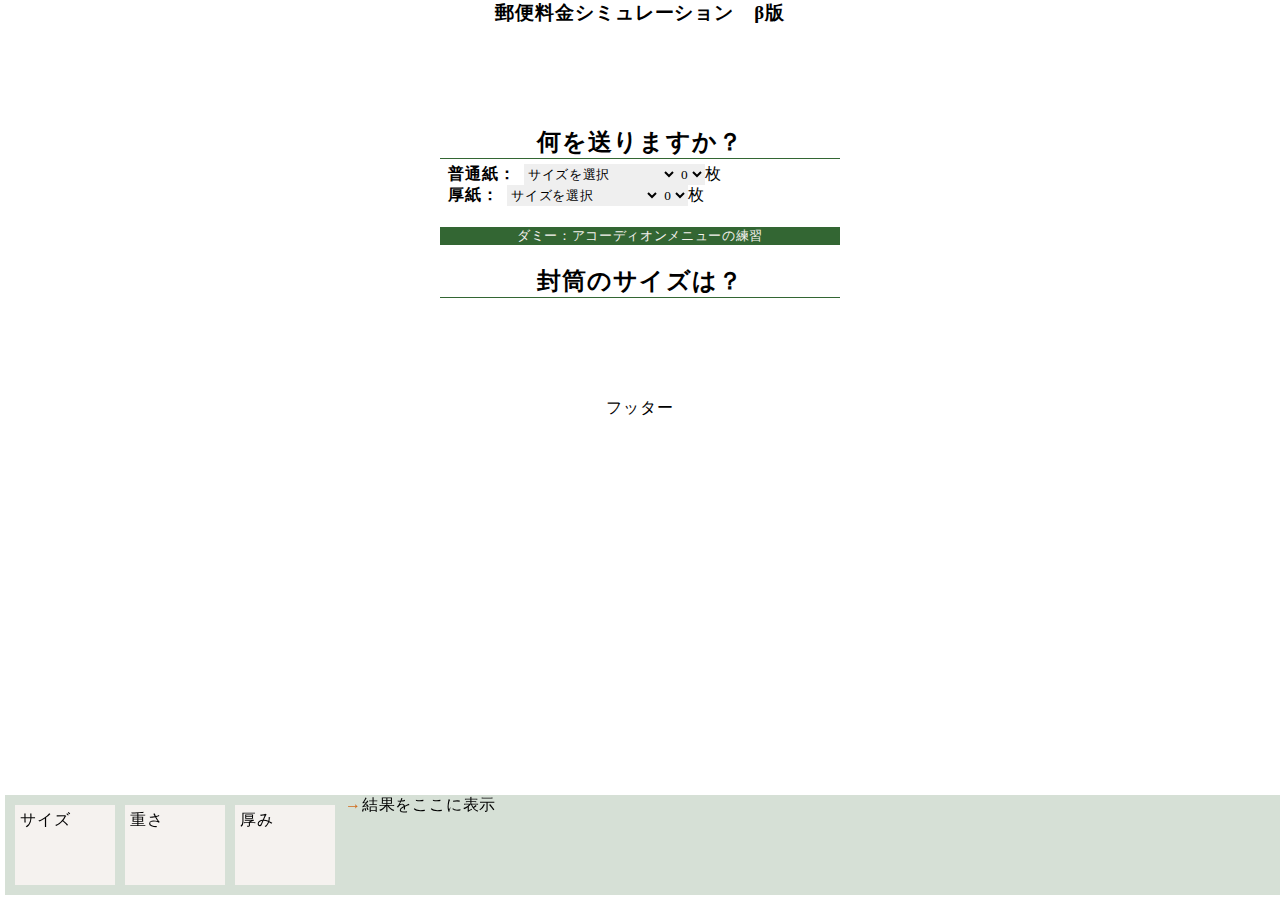
==== index.html @ 69def32e "20230824-3" ====
<!DOCTYPE html>
<html lang="ja">
    <head>
        <meta charset="utf-8">
        <meta name="viewport" content="width=device-width, initial-scale=1.0">
        <title>郵便料金シミュレーション ver0.9</title>
        <link rel="stylesheet" href="style.css">
    </head>
    <body>
        <div class="header">
            <h3>郵便料金シミュレーション　β版</h3>
        </div>
        <div class="container">
            <div class="menu-box" id="menu">
                <div class="input-area" id="inclusion">
                    <h2>何を送りますか？</h2>
                    <div class="inclusion-1">
                        <h4>普通紙：　</h4>
                        <select id="normalSize">
                            <option value="none">サイズを選択</option>
                            <option value="A4">A4 | 297mm x 210mm</option>
                            <option value="B4">B4 | 364mm x 257mm</option>
                        </select>
                        <select id="normalPages">
                            <option value="0">0</option>
                            <option value="1">1</option>
                            <option value="2">2</option>
                            <option value="3">3</option>
                        </select>
                        <p>枚</p>
                    </div>
                    <div class="inclusion-2">
                        <h4>厚紙：　</h4>
                        <select id="heavySize">
                            <option value="none">サイズを選択</option>
                            <option value="A4">A4 | 297mm x 210mm</option>
                            <option value="B4">B4 | 364mm x 257mm</option>
                        </select>
                        <select id="heavyPages">
                            <option value="0">0</option>
                            <option value="1">1</option>
                            <option value="2">2</option>
                            <option value="3">3</option>
                        </select>
                        <p>枚</p>
                    </div>
                </div>
                <button class="accordion-btn">ダミー：アコーディオンメニューの練習</button>
                <div class="accordion-panel">
                    <p>サイズ直接入力機能は作成中です・・・</p>
                    <input type="text" value="エラー処理めんどうだなあ"/>
                </div>
                <div class="input-area" id="envelope">
                    <h2>封筒のサイズは？</h2>
                    <div id="envelope-select">
                        <!-- <button class="envelope-btn" id="K1">角形１号</button>
                        <button class="envelope-btn" id="T2">長形２号</button>
                        <button class="envelope-btn" id="T4">長形４号</button> -->
                    </div>
                </div>
            </div>
            <div class="footer">
                <p>フッター</p>
            </div>
        </div>
        <div class="simulation-area">
            <div class="simu-left">
                <div class="simu-size">
                    <p>サイズ</p>
                    <div id="display-size-area"></div>
                </div>
                <div class="simu-weight">
                    <p>重さ</p>
                    <div id="display-weight-area"></div>
                </div>
                <div class="simu-thickness">
                    <p>厚み</p>
                    <div id="display-thickness-area"></div>
                </div>
            </div>
            <div class="arrow"><p>→</p></div>
            <div class="simu-right">
                <div class="result">
                    <p>結果をここに表示</p>
                    <div id="display-mailtype"></div>
                    <div id="display-postage"></div>
                </div>
            </div>
        </div>
        <script src="javascript.js"></script>
        <script>
            // サイズの一覧
            const sizeMap = {
                'none': [' -- ', ' -- '],
                'A4': ['297', '210'],
                'B4': ['364', '257']
            };    

            // 内容物のデータセット
            class Inclusion {
                constructor(long,short,number,isVariable,weight,thickness){
                    this.long = long;
                    this.short = short;
                    this.number = number;
                    this.isVariable = isVariable;
                    this.weight = weight;
                    this.thickness = thickness;
                }
            }

            const Normal = new Inclusion(0,0,0,true,55,0.12); // コピー用紙 55kg
            const Heavy = new Inclusion(0,0,0,true,120,0.15); // 厚紙 120kg
            const ClearFiles = new Inclusion('test'); 
            const Clips = new Inclusion('test');

            // 封筒ボタンのデータセット
            const envelopeData = {
                'K1': {value:"角型１号", long:382, short:270},
                'K2': {value:"角型２号", long:332, short:240},
                'T2': {value:"長型２号", long:277, short:119},
                'T4': {value:"長型４号", long:205, short:90}
            }   
            
            // 内容物変更時の処理
            let thicknes_1, weight_1, thickness_2, weight_2;

            const inclusionContainer = document.getElementById('inclusion'); // inclusionを取得

            inclusionContainer.addEventListener('change', function(event) {
                getInclusion();
                updateInclusion();
                calculate();
                buttonSelect();
            });    
            
            function getInclusion(){
                if (normalPages.value != 0){
                    const normalPaperSize = sizeMap[normalSize.value];
                    Normal.long = normalPaperSize[0];
                    Normal.short = normalPaperSize[1];
                }else{
                    Normal.long = 0;
                    Normal.short = 0;
                }
                
                if (heavyPages.value != 0){
                    const heavyPaperSize = sizeMap[heavySize.value];
                    Heavy.long = heavyPaperSize[0];
                    Heavy.short = heavyPaperSize[1];
                }else{
                    Heavy.long = 0;
                    Heavy.short = 0;
                }
            }    

            function updateInclusion(){
                thickness_1 = Normal.thickness * normalPages.value;
                weight_1 = (Normal.weight * normalPages.value / (788 * 1091) * Normal.long * Normal.short).toFixed(2); //四六判から選択サイズに変換する（未完

                thickness_2 = Heavy.thickness * heavyPages.value;
                weight_2 = (Heavy.weight * heavyPages.value / (788 * 1091) * Heavy.long * Heavy.short).toFixed(2); //四六判から選択サイズに変換する（未完
            }    
            
            let inclLongSide, inclShortSide, inclTotalWeight, inclTotalThicknes;

            function calculate() {
                if (Normal.long > Heavy.long){
                    inclLongSide = Normal.long;
                }else{
                    inclLongSide = Heavy.long;
                }

                if (Normal.short > Heavy.short){
                    inclShortSide = Normal.short;
                }else{
                    inclShortSide = Heavy.short;
                }

                inclTotalWeight = Number(weight_1) + Number(weight_2);
                displayWeight.textContent = `${inclTotalWeight} g`;
                
                inclTotalThicknes = Number(thickness_1) + Number(thickness_2);
                displayThickness.textContent = `${inclTotalThicknes} mm`;
            }    

            // ボタン作成
            const envelopeArea = document.getElementById('envelope-select');
            
            function buttonSelect() { 
                envelopeArea.innerHTML = ''; // 既存のボタンを削除

                Object.keys(envelopeData).forEach(buttonId => {
                    const data = envelopeData[buttonId];
                    if(data.long > inclLongSide && data.short > inclShortSide){
                        const button = document.createElement("button");
                        button.id = buttonId;
                        button.textContent = `${envelopeData[buttonId].value}`;
                        button.classList.add('envelope-btn');
                        envelopeArea.appendChild(button);
                    }
                })

                const envelopeButtons = document.querySelectorAll('.envelope-btn'); // envelope-btnを取得
                console.log(envelopeButtons);

                envelopeButtons.forEach(btns => btns.addEventListener('click', forResult));
                
                // function envelopeCalculate(){
                //     const selectedEnvelopeSize = envelopeData[event.target.id];
                //     console.log(selectedEnvelopeSize);
                //     evlpLongSide = selectedEnvelopeSize[0];
                //     evlpShortSide = selectedEnvelopeSize[1];
                //     displaySize.textContent = `${evlpLongSide}mm × ${evlpShortSide}mm`;
                // }

                // evlpArray.forEach(button => {
                    //     console.log(button);
                //     const buttonData = evlpArray.find(data => data.id === button.id);
                    
                //     if (buttonData.long < inclLongSide) {
                //     //   button.disabled = true; // ボタンを無効化
                //     button.style.display = "none"; // ボタンを非表示
                //     } else {
                //     //   button.disabled = false;
                //     button.style.display = "block";
                //     }
                // });
            }

            // const evlpArray = envelopeData.map(button => document.getElementById(button.id));
            
            // function buttonSelect() { 
            //     evlpArray.forEach(button => {
            //         console.log(button);
            //         const buttonData = evlpArray.find(data => data.id === button.id);
                    
            //         if (buttonData.long < inclLongSide) {
            //         //   button.disabled = true; // ボタンを無効化
            //         button.style.display = "none"; // ボタンを非表示
            //         } else {
            //         //   button.disabled = false;
            //         button.style.display = "block";
            //         }
            //     });
            // }



            // 封筒ボタン選択時の処理

            let evlpLongSide, evlpShortSide, totalWeight, totalThickness;
            // const envelopeButtons = document.querySelectorAll('.envelope-btn'); // envelope-btnを取得

            // envelopeButtons.forEach(btns => btns.addEventListener('click', envelopeCalculate));

            function forResult(){
                envelopeCalculate();
                postageCalculate();
            }


            function envelopeCalculate(){
                const selectedEnvelopeSize = envelopeData[event.target.id];
                console.log(selectedEnvelopeSize);
                evlpLongSide = selectedEnvelopeSize.long;
                evlpShortSide = selectedEnvelopeSize.short;
                displaySize.textContent = `${evlpLongSide}mm × ${evlpShortSide}mm`;
            }

            // 出力エリア
            const displaySize = document.getElementById("display-size-area");
            const displayWeight = document.getElementById("display-weight-area");
            const displayThickness = document.getElementById("display-thickness-area");
            const displayMailType = document.getElementById("display-mailtype");
            const displayPostage = document.getElementById("display-postage");

            // 郵便種別判定処理
            function postageCalculate() {
                if (evlpLongSide <= 340 && evlpShortSide <= 250){
                    if (evlpLongSide <= 235 && evlpShortSide <= 12){
                        displayMailType.textContent = `定形郵便物です`;
                    }else{
                        displayMailType.textContent = `定形外・規格内郵便物です`;
                    }
                }else{
                    displayMailType.textContent = `定形外・規格外郵便物です`;
                }
            }

            // 初期化処理
            function initialize() { 
            }
            
            // 画面読み込み時に初期化処理を行う
            document.addEventListener('DOMContentLoaded', initialize);
                

        </script>
    </body>
</html>
---- style.css ----
/* リセット */
* {
    box-sizing: border-box;
    margin: 0;
    padding: 0;
    border: 0;
    text-decoration: none;
    vertical-align: center;
    font-family: "Meiryo UI", "MSゴシック", "sans-serif";
    letter-spacing: 0.05em;
}

:root{
    --main-color: #336633;
    --main-color-rgb: 51,102,51;
    --main-font-dark: #224422;
    --main-font-light: #f5f2ef;
    --emphasis: #d16b1c;
}

.header {
    text-align: center;
}

.container {
    width: 90%;
    margin: 0 auto;
    text-align: center;
}

.menu-box {
    width: 400px;
    margin: 100px auto;
}

.input-area {
    margin: 20px 0px;
}

.input-area h2 {
    margin-bottom: 5px;
    border-bottom: 1px solid var(--main-color);
}

.inclusion-1 {
    display: flex;
}

.inclusion-2 {
    display: flex;
}

.accordion-btn {
    width: 100%;
    background-color: var(--main-color);
    color: var(--main-font-light);
}

.accordion-panel {
    display: none;
    color: var(--main-font-dark);
  }

.envelope-btn {
    height: 36px;
    width: 70px;
    margin: 5px;
    background-color: var(--main-font-light);
    color: var(--main-font-dark);
}

.button-area {
    display: flex;
}

.simu-left {
    display: flex;
    margin: 5px;
}

.simu-size, .simu-weight, .simu-thickness {
    width: 100px;
    margin: 5px;
    padding: 5px;
    background-color: var(--main-font-light);
}

.simulation-area {
    display: flex;
    width: 100%;
    height: 100px;
    margin: 5px;
    background-color: rgba(var(--main-color-rgb),0.2);
    /* opacity: 0.2; */
    position: fixed;
    bottom: 0;
    z-index: 10;
}


.arrow {
    color: var(--emphasis);
    font-weight: bold;
}
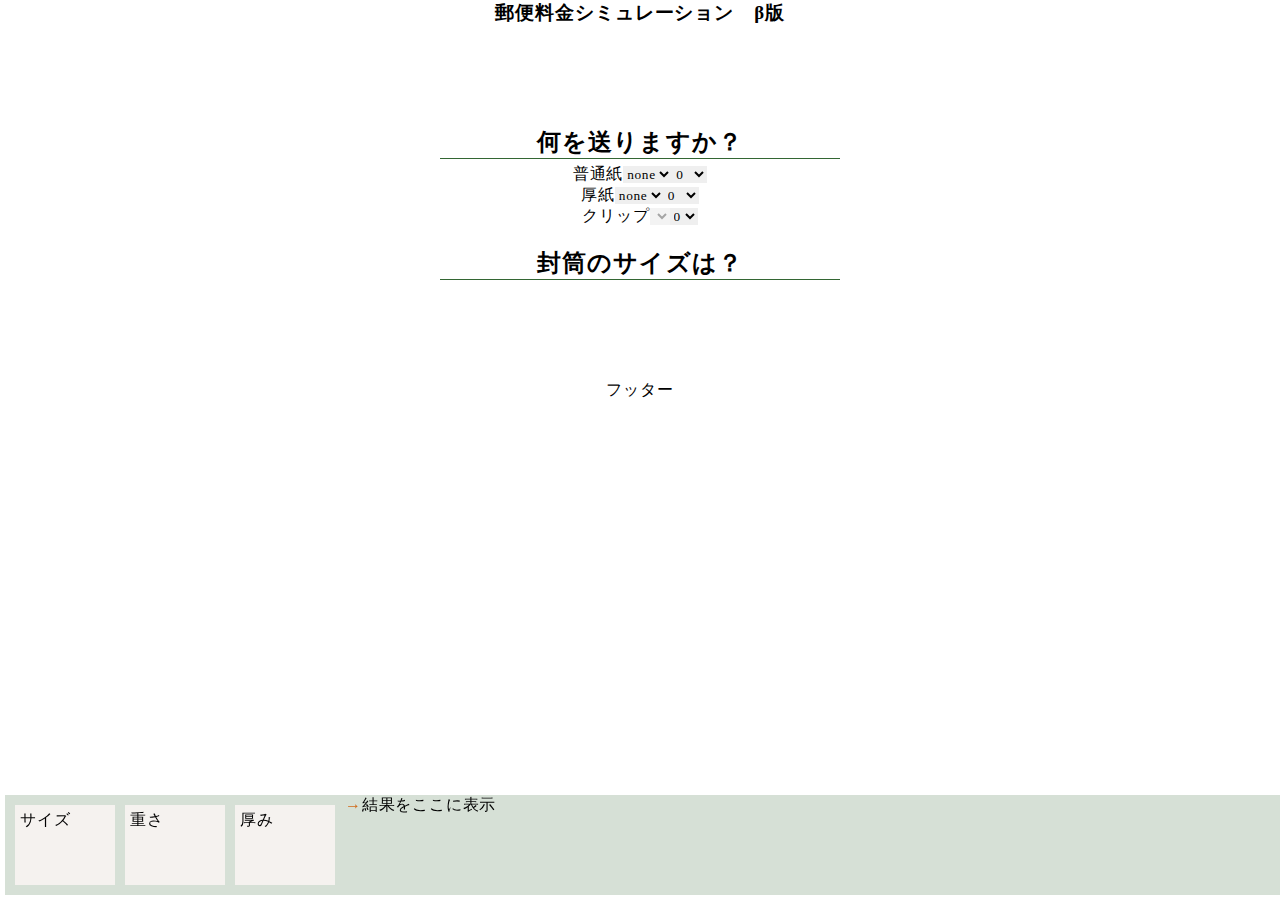
==== commit 8d42bc20: "20230827" ====
--- a/index.html
+++ b/index.html
@@ -12,51 +12,18 @@
         </div>
         <div class="container">
             <div class="menu-box" id="menu">
-                <div class="input-area" id="inclusion">
+                <div class="input-area">
                     <h2>何を送りますか？</h2>
-                    <div class="inclusion-1">
-                        <h4>普通紙：　</h4>
-                        <select id="normalSize">
-                            <option value="none">サイズを選択</option>
-                            <option value="A4">A4 | 297mm x 210mm</option>
-                            <option value="B4">B4 | 364mm x 257mm</option>
-                        </select>
-                        <select id="normalPages">
-                            <option value="0">0</option>
-                            <option value="1">1</option>
-                            <option value="2">2</option>
-                            <option value="3">3</option>
-                        </select>
-                        <p>枚</p>
-                    </div>
-                    <div class="inclusion-2">
-                        <h4>厚紙：　</h4>
-                        <select id="heavySize">
-                            <option value="none">サイズを選択</option>
-                            <option value="A4">A4 | 297mm x 210mm</option>
-                            <option value="B4">B4 | 364mm x 257mm</option>
-                        </select>
-                        <select id="heavyPages">
-                            <option value="0">0</option>
-                            <option value="1">1</option>
-                            <option value="2">2</option>
-                            <option value="3">3</option>
-                        </select>
-                        <p>枚</p>
-                    </div>
-                </div>
-                <button class="accordion-btn">ダミー：アコーディオンメニューの練習</button>
+                    <div id="inclusion"></div>
+                </div>
+                <!-- <button class="accordion-btn">ダミー：アコーディオンメニューの練習</button>
                 <div class="accordion-panel">
                     <p>サイズ直接入力機能は作成中です・・・</p>
                     <input type="text" value="エラー処理めんどうだなあ"/>
-                </div>
+                </div> -->
                 <div class="input-area" id="envelope">
                     <h2>封筒のサイズは？</h2>
-                    <div id="envelope-select">
-                        <!-- <button class="envelope-btn" id="K1">角形１号</button>
-                        <button class="envelope-btn" id="T2">長形２号</button>
-                        <button class="envelope-btn" id="T4">長形４号</button> -->
-                    </div>
+                    <div id="envelope-select"></div>
                 </div>
             </div>
             <div class="footer">
@@ -89,29 +56,21 @@
         </div>
         <script src="javascript.js"></script>
         <script>
-            // サイズの一覧
-            const sizeMap = {
-                'none': [' -- ', ' -- '],
-                'A4': ['297', '210'],
-                'B4': ['364', '257']
-            };    
-
-            // 内容物のデータセット
-            class Inclusion {
-                constructor(long,short,number,isVariable,weight,thickness){
-                    this.long = long;
-                    this.short = short;
-                    this.number = number;
-                    this.isVariable = isVariable;
-                    this.weight = weight;
-                    this.thickness = thickness;
-                }
-            }
-
-            const Normal = new Inclusion(0,0,0,true,55,0.12); // コピー用紙 55kg
-            const Heavy = new Inclusion(0,0,0,true,120,0.15); // 厚紙 120kg
-            const ClearFiles = new Inclusion('test'); 
-            const Clips = new Inclusion('test');
+
+            // コンポーネント用の配列
+            const components = [
+                {id:'NormalPaper', label:'普通紙', weight:55, thickness:0.12, havingSize: true, max: 20},
+                {id:'HeavyPaper', label:'厚紙', weight:120, thickness:0.15, havingSize: true, max: 10},
+                {id:'Clips', label:'クリップ', weight:0.42, thickness:1.0, havingSize: false, max: 5}
+                // コンポーネントを適宜追加
+            ]
+
+            // サイズ一覧
+            const sizeStandard = {
+                'none': {long:' -- ', short:' -- '},
+                'A4': {long:297, short:210},
+                'B4': {long:364, short:257}
+            }    
 
             // 封筒ボタンのデータセット
             const envelopeData = {
@@ -121,143 +80,216 @@
                 'T4': {value:"長型４号", long:205, short:90}
             }   
             
-            // 内容物変更時の処理
-            let thicknes_1, weight_1, thickness_2, weight_2;
-
-            const inclusionContainer = document.getElementById('inclusion'); // inclusionを取得
-
-            inclusionContainer.addEventListener('change', function(event) {
-                getInclusion();
-                updateInclusion();
-                calculate();
-                buttonSelect();
-            });    
-            
-            function getInclusion(){
-                if (normalPages.value != 0){
-                    const normalPaperSize = sizeMap[normalSize.value];
-                    Normal.long = normalPaperSize[0];
-                    Normal.short = normalPaperSize[1];
-                }else{
-                    Normal.long = 0;
-                    Normal.short = 0;
-                }
-                
-                if (heavyPages.value != 0){
-                    const heavyPaperSize = sizeMap[heavySize.value];
-                    Heavy.long = heavyPaperSize[0];
-                    Heavy.short = heavyPaperSize[1];
-                }else{
-                    Heavy.long = 0;
-                    Heavy.short = 0;
-                }
-            }    
-
-            function updateInclusion(){
-                thickness_1 = Normal.thickness * normalPages.value;
-                weight_1 = (Normal.weight * normalPages.value / (788 * 1091) * Normal.long * Normal.short).toFixed(2); //四六判から選択サイズに変換する（未完
-
-                thickness_2 = Heavy.thickness * heavyPages.value;
-                weight_2 = (Heavy.weight * heavyPages.value / (788 * 1091) * Heavy.long * Heavy.short).toFixed(2); //四六判から選択サイズに変換する（未完
-            }    
-            
-            let inclLongSide, inclShortSide, inclTotalWeight, inclTotalThicknes;
-
-            function calculate() {
-                if (Normal.long > Heavy.long){
-                    inclLongSide = Normal.long;
-                }else{
-                    inclLongSide = Heavy.long;
-                }
-
-                if (Normal.short > Heavy.short){
-                    inclShortSide = Normal.short;
-                }else{
-                    inclShortSide = Heavy.short;
-                }
-
-                inclTotalWeight = Number(weight_1) + Number(weight_2);
-                displayWeight.textContent = `${inclTotalWeight} g`;
-                
-                inclTotalThicknes = Number(thickness_1) + Number(thickness_2);
-                displayThickness.textContent = `${inclTotalThicknes} mm`;
-            }    
-
-            // ボタン作成
-            const envelopeArea = document.getElementById('envelope-select');
-            
-            function buttonSelect() { 
+            // データ取得
+            // const inclusionContainer = document.getElementById('inclusion'); // 内容物
+            const envelopeArea = document.getElementById('envelope-select'); // 封筒
+            // 出力エリア
+            const displaySize = document.getElementById("display-size-area");
+            const displayWeight = document.getElementById("display-weight-area");
+            const displayThickness = document.getElementById("display-thickness-area");
+            const displayMailType = document.getElementById("display-mailtype");
+            const displayPostage = document.getElementById("display-postage");
+            
+            let outerLong, outerShort;
+            
+            
+            // 内容物のクラス
+            class Inclusion {
+                constructor(key, label, weightStandard, thickness, havingSize, max){
+                    this.key = key;
+                    this.label = label;
+                    this.basicWeight = weightStandard / (788 * 1091);
+                    this.totalWeight = 0;
+                    this.basicThickness = thickness;
+                    this.totalThickness = 0;
+                    this.havingSize = havingSize;
+                    this.longSide = 0;
+                    this.shortSide = 0;
+                    this.quantity = 0;
+                    this.quantityMax = max;
+                    this.createElements(); // インスタンス作成時に画面要素を作成
+                    this.attachListeners(); // 作成した画面要素にイベントリスナーを付与
+                }
+
+                createElements() {
+                    // 要素を配置するdivを定義
+                    const div = document.createElement('div');
+                    document.getElementById('inclusion').appendChild(div);
+        
+                    // 内容物のラベル
+                    const label = document.createElement('label');
+                    label.textContent = this.label;
+                    div.appendChild(label);
+        
+                    // サイズ選択ドロップメニューを作成（サイズないものには非表示）
+                    const sizeSelectMenu = document.createElement('select');
+                    sizeSelectMenu.id = this.key + '-size'; 
+                    if (this.havingSize) {
+                        for (const size in sizeStandard) {
+                            const option = document.createElement('option');
+                            option.value = size;
+                            option.text = size;
+                            sizeSelectMenu.appendChild(option);
+                        }
+                    }else{
+                        sizeSelectMenu.disabled = true;
+                    }
+                    div.appendChild(sizeSelectMenu);
+
+                    // 数量選択ドロップメニューを表示
+                    const quantityInputMenu = document.createElement('select');
+                    quantityInputMenu.id = this.key + '-quantity';
+                    for (let i = 0; i <= this.quantityMax; i++) {
+                        const option = document.createElement('option');
+                        option.value = i;
+                        option.text = i;
+                        quantityInputMenu.appendChild(option);
+                    }
+                    div.appendChild(quantityInputMenu);
+                    
+                    // 二つor三つ折りラジオボタンを表示
+                    // const foldInto = document.createElement('input');
+                    // foldInto.id = this.key + '-fold';
+                    // div.appendChild(foldInto);
+                }
+                
+                attachListeners() {
+                // ドロップダウンメニューに変更時のイベントリスナーを設置
+                    const paperSizeSelect = document.getElementById(this.key + '-size');
+                    const quantitySelect = document.getElementById(this.key + '-quantity');
+                    
+                    paperSizeSelect.addEventListener('change', this.updateInstance.bind(this));
+                    quantitySelect.addEventListener('change', this.updateInstance.bind(this));
+                }
+
+                updateInstance() {
+                    const paperSizeSelect = document.getElementById(this.key + '-size');
+                    const quantitySelect = document.getElementById(this.key + '-quantity');
+        
+                    const selectedPaperSize = paperSizeSelect.value;
+                    const quantity = Number(quantitySelect.value);
+                    
+                    this.papersize = selectedPaperSize;
+                    this.longSide = sizeStandard[this.papersize].long;
+                    this.shortSide = sizeStandard[this.papersize].short;
+                    
+                    this.quantity = quantity;
+                    this.totalWeight= (this.basicWeight * this.longSide * this.shortSide * this.quantity).toFixed(1);
+                    this.totalThickness = (this.basicThickness * quantity).toFixed(1);
+                    
+                    outerLong = calculateOuterSize('longSide');
+                    outerShort = calculateOuterSize(this.short);
+                    console.log(outerLong,outerShort);
+                }
+            }
+            
+            // インスタンスから画面要素を作成
+            const componentsInstances = components.map(data => new Inclusion(data.id, data.label, data.weight, data.thickness, data.havingSize, data.max));
+
+            // let needOuterSide;
+
+            function calculateOuterSize(side){
+                console.log(componentsInstances);
+                const outerSide = side;
+                // needOuterSide = componentsInstances.reduce((max, instance) => {
+                //     return Math.max(max, instance.outerSide);
+                // }, -Infinity);
+                // return needOuterSide
+                return componentsInstances.reduce((max, instance) => {
+                    // return Math.max(max, instance.outerSide);
+                    return Math.max(max, instance.longSide); // どう代入？
+                }, -Infinity);
+
+                // console.log(needOuterSide);
+            }
+
+
+            // inclusionContainer.addEventListener('change', function(event) {
+                // getInclusion(); // 内容物の情報を取得
+                // updateInclusion(); // 変数に格納
+                // generateInclusionArray();　// まだ作ってない
+                // calculate(); // サイズなどの計算
+                // generateEnvelopeButtons();
+            // });    
+            
+            // function getInclusion(){
+            //     if (normalPages.value != 0){
+            //         const normalPaperSize = sizeStandard[normalSize.value];
+            //         Normal.long = normalPaperSize[0];
+            //         Normal.short = normalPaperSize[1];
+            //     }else{
+            //         Normal.long = 0;
+            //         Normal.short = 0;
+            //     }
+                
+            //     if (heavyPages.value != 0){
+            //         const heavyPaperSize = sizeStandard[heavySize.value];
+            //         Heavy.long = heavyPaperSize[0];
+            //         Heavy.short = heavyPaperSize[1];
+            //     }else{
+            //         Heavy.long = 0;
+            //         Heavy.short = 0;
+            //     }
+            // }    
+
+            // function updateInclusion(){
+            //     thickness_1 = Normal.thickness * normalPages.value;
+            //     weight_1 = (Normal.weight * normalPages.value / (788 * 1091) * Normal.long * Normal.short).toFixed(2); //四六判から選択サイズに変換する（未完
+
+            //     thickness_2 = Heavy.thickness * heavyPages.value;
+            //     weight_2 = (Heavy.weight * heavyPages.value / (788 * 1091) * Heavy.long * Heavy.short).toFixed(2); //四六判から選択サイズに変換する（未完
+            // }    
+            
+
+            // function calculate() {
+            //     if (Normal.long > Heavy.long){
+            //         inclLongSide = Normal.long;
+            //     }else{
+            //         inclLongSide = Heavy.long;
+            //     }
+
+            //     if (Normal.short > Heavy.short){
+            //         inclShortSide = Normal.short;
+            //     }else{
+            //         inclShortSide = Heavy.short;
+            //     }
+
+            //     inclTotalWeight = Number(weight_1) + Number(weight_2);
+            //     displayWeight.textContent = `${inclTotalWeight} g`;
+                
+            //     inclTotalThicknes = Number(thickness_1) + Number(thickness_2);
+            //     displayThickness.textContent = `${inclTotalThicknes} mm`;
+            // }    
+
+            function generateEnvelopeButtons() { 
                 envelopeArea.innerHTML = ''; // 既存のボタンを削除
 
-                Object.keys(envelopeData).forEach(buttonId => {
-                    const data = envelopeData[buttonId];
+                Object.keys(envelopeData).forEach(envelopeId => {
+                    const data = envelopeData[envelopeId];
                     if(data.long > inclLongSide && data.short > inclShortSide){
                         const button = document.createElement("button");
-                        button.id = buttonId;
-                        button.textContent = `${envelopeData[buttonId].value}`;
+                        button.id = envelopeId;
+                        button.textContent = `${envelopeData[envelopeId].value}`;
                         button.classList.add('envelope-btn');
                         envelopeArea.appendChild(button);
                     }
                 })
 
-                const envelopeButtons = document.querySelectorAll('.envelope-btn'); // envelope-btnを取得
-                console.log(envelopeButtons);
-
-                envelopeButtons.forEach(btns => btns.addEventListener('click', forResult));
-                
-                // function envelopeCalculate(){
-                //     const selectedEnvelopeSize = envelopeData[event.target.id];
-                //     console.log(selectedEnvelopeSize);
-                //     evlpLongSide = selectedEnvelopeSize[0];
-                //     evlpShortSide = selectedEnvelopeSize[1];
-                //     displaySize.textContent = `${evlpLongSide}mm × ${evlpShortSide}mm`;
-                // }
-
-                // evlpArray.forEach(button => {
-                    //     console.log(button);
-                //     const buttonData = evlpArray.find(data => data.id === button.id);
-                    
-                //     if (buttonData.long < inclLongSide) {
-                //     //   button.disabled = true; // ボタンを無効化
-                //     button.style.display = "none"; // ボタンを非表示
-                //     } else {
-                //     //   button.disabled = false;
-                //     button.style.display = "block";
-                //     }
-                // });
-            }
-
-            // const evlpArray = envelopeData.map(button => document.getElementById(button.id));
-            
-            // function buttonSelect() { 
-            //     evlpArray.forEach(button => {
-            //         console.log(button);
-            //         const buttonData = evlpArray.find(data => data.id === button.id);
-                    
-            //         if (buttonData.long < inclLongSide) {
-            //         //   button.disabled = true; // ボタンを無効化
-            //         button.style.display = "none"; // ボタンを非表示
-            //         } else {
-            //         //   button.disabled = false;
-            //         button.style.display = "block";
-            //         }
-            //     });
+            }
+            //     const envelopeButtons = document.querySelectorAll('.envelope-btn'); // envelope-btnを取得
+            //     envelopeButtons.forEach(btns => btns.addEventListener('click', forResult));
+                
             // }
 
 
-
             // 封筒ボタン選択時の処理
 
             let evlpLongSide, evlpShortSide, totalWeight, totalThickness;
-            // const envelopeButtons = document.querySelectorAll('.envelope-btn'); // envelope-btnを取得
-
-            // envelopeButtons.forEach(btns => btns.addEventListener('click', envelopeCalculate));
 
             function forResult(){
                 envelopeCalculate();
                 postageCalculate();
             }
-
 
             function envelopeCalculate(){
                 const selectedEnvelopeSize = envelopeData[event.target.id];
@@ -267,12 +299,6 @@
                 displaySize.textContent = `${evlpLongSide}mm × ${evlpShortSide}mm`;
             }
 
-            // 出力エリア
-            const displaySize = document.getElementById("display-size-area");
-            const displayWeight = document.getElementById("display-weight-area");
-            const displayThickness = document.getElementById("display-thickness-area");
-            const displayMailType = document.getElementById("display-mailtype");
-            const displayPostage = document.getElementById("display-postage");
 
             // 郵便種別判定処理
             function postageCalculate() {
@@ -287,12 +313,13 @@
                 }
             }
 
-            // 初期化処理
-            function initialize() { 
-            }
-            
-            // 画面読み込み時に初期化処理を行う
-            document.addEventListener('DOMContentLoaded', initialize);
+            
+            // // 初期化処理
+            // function initialize() { 
+            // }
+            
+            // // 画面読み込み時に初期化処理を行う
+            // document.addEventListener('DOMContentLoaded', initialize);
                 
 
         </script>
--- a/style.css
+++ b/style.css
@@ -40,14 +40,6 @@
 .input-area h2 {
     margin-bottom: 5px;
     border-bottom: 1px solid var(--main-color);
-}
-
-.inclusion-1 {
-    display: flex;
-}
-
-.inclusion-2 {
-    display: flex;
 }
 
 .accordion-btn {
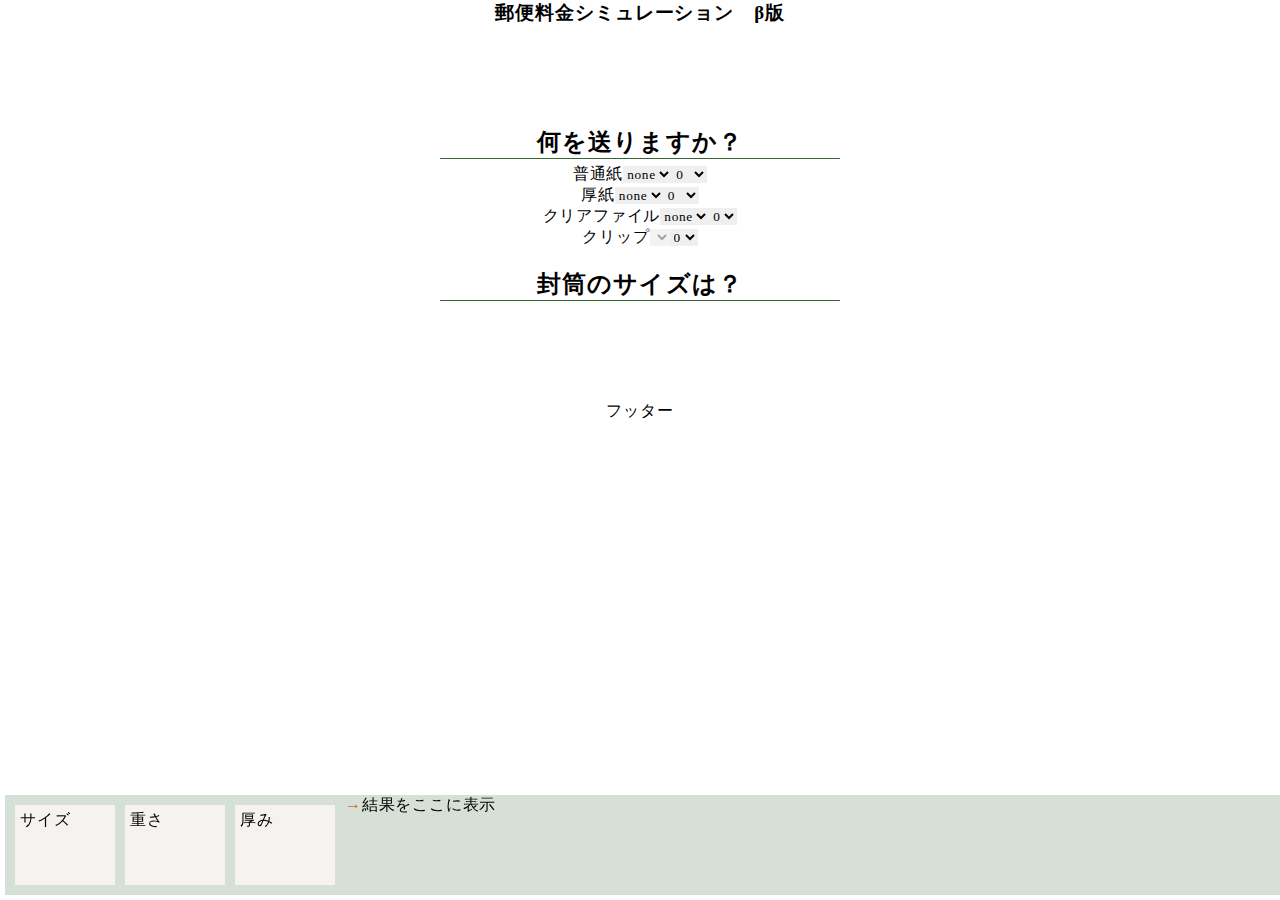
==== commit c9185174: "20230828 pre-fit components" ====
--- a/index.html
+++ b/index.html
@@ -60,8 +60,9 @@
             // コンポーネント用の配列
             const components = [
                 {id:'NormalPaper', label:'普通紙', weight:55, thickness:0.12, havingSize: true, max: 20},
-                {id:'HeavyPaper', label:'厚紙', weight:120, thickness:0.15, havingSize: true, max: 10},
-                {id:'Clips', label:'クリップ', weight:0.42, thickness:1.0, havingSize: false, max: 5}
+                {id:'HeavyPaper', label:'厚紙', weight:90, thickness:0.15, havingSize: true, max: 10},
+                {id:'ClearFile', label:'クリアファイル', weight:120, thickness:1.5, havingSize: true, max: 5},
+                {id:'Clips', label:'クリップ', weight:120, thickness:1.0, havingSize: false, max: 5}
                 // コンポーネントを適宜追加
             ]
 
@@ -98,7 +99,7 @@
                 constructor(key, label, weightStandard, thickness, havingSize, max){
                     this.key = key;
                     this.label = label;
-                    this.basicWeight = weightStandard / (788 * 1091);
+                    this.basicWeight = weightStandard / (788 * 1091); // 紙の重さを、 kg/四六判(788mm*1091mm)1000枚　→　g/1mm2　に変換する
                     this.totalWeight = 0;
                     this.basicThickness = thickness;
                     this.totalThickness = 0;
@@ -174,34 +175,27 @@
                     this.shortSide = sizeStandard[this.papersize].short;
                     
                     this.quantity = quantity;
-                    this.totalWeight= (this.basicWeight * this.longSide * this.shortSide * this.quantity).toFixed(1);
-                    this.totalThickness = (this.basicThickness * quantity).toFixed(1);
-                    
-                    outerLong = calculateOuterSize('longSide');
-                    outerShort = calculateOuterSize(this.short);
+                    this.totalWeight= Number((this.basicWeight * this.longSide * this.shortSide * this.quantity).toFixed(1));
+                    this.totalThickness = Number((this.basicThickness * quantity).toFixed(1));
+                    console.log(this.key, this.totalWeight, this.totalThickness)
+                    
+                    outerLong = componentsInstances.reduce((max, instance) => Math.max(max, instance.longSide), 0);
+                    outerShort = componentsInstances.reduce((max, instance) => Math.max(max, instance.shortSide), -Infinity);
                     console.log(outerLong,outerShort);
+
+                    weightAndThickness();
+                    generateEnvelopeButtons();
                 }
             }
             
             // インスタンスから画面要素を作成
             const componentsInstances = components.map(data => new Inclusion(data.id, data.label, data.weight, data.thickness, data.havingSize, data.max));
 
-            // let needOuterSide;
-
-            function calculateOuterSize(side){
-                console.log(componentsInstances);
-                const outerSide = side;
-                // needOuterSide = componentsInstances.reduce((max, instance) => {
-                //     return Math.max(max, instance.outerSide);
-                // }, -Infinity);
-                // return needOuterSide
-                return componentsInstances.reduce((max, instance) => {
-                    // return Math.max(max, instance.outerSide);
-                    return Math.max(max, instance.longSide); // どう代入？
-                }, -Infinity);
-
-                // console.log(needOuterSide);
-            }
+
+            // function calculateOuterSize(){
+            //     console.log(componentsInstances);
+            //     return componentsInstances.reduce((max, instance) => Math.max(max, instance.longSide), -Infinity);
+            // }
 
 
             // inclusionContainer.addEventListener('change', function(event) {
@@ -212,75 +206,34 @@
                 // generateEnvelopeButtons();
             // });    
             
-            // function getInclusion(){
-            //     if (normalPages.value != 0){
-            //         const normalPaperSize = sizeStandard[normalSize.value];
-            //         Normal.long = normalPaperSize[0];
-            //         Normal.short = normalPaperSize[1];
-            //     }else{
-            //         Normal.long = 0;
-            //         Normal.short = 0;
-            //     }
-                
-            //     if (heavyPages.value != 0){
-            //         const heavyPaperSize = sizeStandard[heavySize.value];
-            //         Heavy.long = heavyPaperSize[0];
-            //         Heavy.short = heavyPaperSize[1];
-            //     }else{
-            //         Heavy.long = 0;
-            //         Heavy.short = 0;
-            //     }
-            // }    
-
-            // function updateInclusion(){
-            //     thickness_1 = Normal.thickness * normalPages.value;
-            //     weight_1 = (Normal.weight * normalPages.value / (788 * 1091) * Normal.long * Normal.short).toFixed(2); //四六判から選択サイズに変換する（未完
-
-            //     thickness_2 = Heavy.thickness * heavyPages.value;
-            //     weight_2 = (Heavy.weight * heavyPages.value / (788 * 1091) * Heavy.long * Heavy.short).toFixed(2); //四六判から選択サイズに変換する（未完
-            // }    
-            
-
-            // function calculate() {
-            //     if (Normal.long > Heavy.long){
-            //         inclLongSide = Normal.long;
-            //     }else{
-            //         inclLongSide = Heavy.long;
-            //     }
-
-            //     if (Normal.short > Heavy.short){
-            //         inclShortSide = Normal.short;
-            //     }else{
-            //         inclShortSide = Heavy.short;
-            //     }
-
-            //     inclTotalWeight = Number(weight_1) + Number(weight_2);
-            //     displayWeight.textContent = `${inclTotalWeight} g`;
-                
-            //     inclTotalThicknes = Number(thickness_1) + Number(thickness_2);
-            //     displayThickness.textContent = `${inclTotalThicknes} mm`;
-            // }    
+            function weightAndThickness() {
+                inclTotalWeight = componentsInstances.map(item => item.totalWeight).reduce((prev, curr) => prev + curr, 0);
+                displayWeight.textContent = `${inclTotalWeight} g`;
+                
+                inclTotalThicknes = componentsInstances.map(item => item.totalThickness).reduce((prev, curr) => prev + curr, 0);
+                displayThickness.textContent = `${inclTotalThicknes} mm`;
+            }    
 
             function generateEnvelopeButtons() { 
                 envelopeArea.innerHTML = ''; // 既存のボタンを削除
 
                 Object.keys(envelopeData).forEach(envelopeId => {
                     const data = envelopeData[envelopeId];
-                    if(data.long > inclLongSide && data.short > inclShortSide){
+                    if(data.long > outerLong && data.short > outerShort){
                         const button = document.createElement("button");
                         button.id = envelopeId;
                         button.textContent = `${envelopeData[envelopeId].value}`;
                         button.classList.add('envelope-btn');
                         envelopeArea.appendChild(button);
                     }
-                })
-
-            }
-            //     const envelopeButtons = document.querySelectorAll('.envelope-btn'); // envelope-btnを取得
-            //     envelopeButtons.forEach(btns => btns.addEventListener('click', forResult));
-                
-            // }
-
+                });
+
+                const envelopeButtons = document.querySelectorAll('.envelope-btn'); // envelope-btnを取得
+                envelopeButtons.forEach(btns => btns.addEventListener('click', forResult));
+
+            }
+
+                
 
             // 封筒ボタン選択時の処理
 
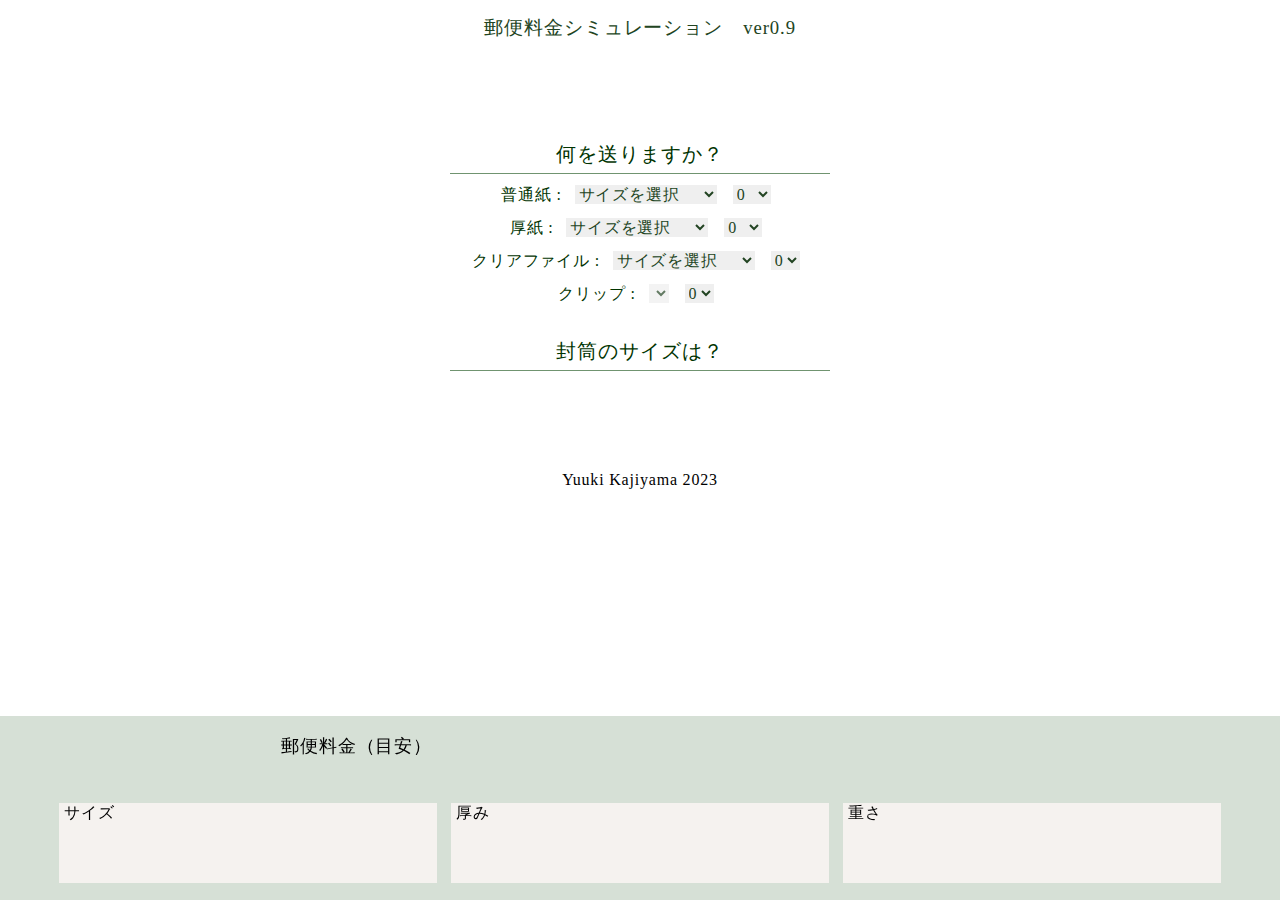
==== commit 908db099: "20230829 button design" ====
--- a/index.html
+++ b/index.html
@@ -3,12 +3,12 @@
     <head>
         <meta charset="utf-8">
         <meta name="viewport" content="width=device-width, initial-scale=1.0">
-        <title>郵便料金シミュレーション ver0.9</title>
+        <title>郵便料金シミュレーション ver0.90</title>
         <link rel="stylesheet" href="style.css">
     </head>
     <body>
         <div class="header">
-            <h3>郵便料金シミュレーション　β版</h3>
+            <h3>郵便料金シミュレーション　ver0.9</h3>
         </div>
         <div class="container">
             <div class="menu-box" id="menu">
@@ -27,71 +27,51 @@
                 </div>
             </div>
             <div class="footer">
-                <p>フッター</p>
+                <p>Yuuki Kajiyama 2023</p>
             </div>
         </div>
         <div class="simulation-area">
-            <div class="simu-left">
+            <div class="simu-upper">
+                <div class="result-1">
+                    <p>郵便料金<span>（目安）</span></p>
+                    <div id="display-postage"></div>
+                </div>
+                <div class="result-2">
+                    <div id="display-mailtype"></div>
+                    <div id="display-postage-limit"></div>
+                </div>
+            </div>
+            <div class="simu-downer">
                 <div class="simu-size">
                     <p>サイズ</p>
                     <div id="display-size-area"></div>
                 </div>
+                <div class="simu-thickness">
+                    <p>厚み</p>
+                    <div id="display-thickness-area"></div>
+                </div>
                 <div class="simu-weight">
                     <p>重さ</p>
                     <div id="display-weight-area"></div>
                 </div>
-                <div class="simu-thickness">
-                    <p>厚み</p>
-                    <div id="display-thickness-area"></div>
-                </div>
-            </div>
-            <div class="arrow"><p>→</p></div>
-            <div class="simu-right">
-                <div class="result">
-                    <p>結果をここに表示</p>
-                    <div id="display-mailtype"></div>
-                    <div id="display-postage"></div>
-                </div>
             </div>
         </div>
         <script src="javascript.js"></script>
         <script>
 
-            // コンポーネント用の配列
-            const components = [
-                {id:'NormalPaper', label:'普通紙', weight:55, thickness:0.12, havingSize: true, max: 20},
-                {id:'HeavyPaper', label:'厚紙', weight:90, thickness:0.15, havingSize: true, max: 10},
-                {id:'ClearFile', label:'クリアファイル', weight:120, thickness:1.5, havingSize: true, max: 5},
-                {id:'Clips', label:'クリップ', weight:120, thickness:1.0, havingSize: false, max: 5}
-                // コンポーネントを適宜追加
-            ]
-
-            // サイズ一覧
-            const sizeStandard = {
-                'none': {long:' -- ', short:' -- '},
-                'A4': {long:297, short:210},
-                'B4': {long:364, short:257}
-            }    
-
-            // 封筒ボタンのデータセット
-            const envelopeData = {
-                'K1': {value:"角型１号", long:382, short:270},
-                'K2': {value:"角型２号", long:332, short:240},
-                'T2': {value:"長型２号", long:277, short:119},
-                'T4': {value:"長型４号", long:205, short:90}
-            }   
-            
-            // データ取得
-            // const inclusionContainer = document.getElementById('inclusion'); // 内容物
+            // 封筒ボタン表示用
             const envelopeArea = document.getElementById('envelope-select'); // 封筒
-            // 出力エリア
+            // シミュレーションエリア表示用
+            const displayMailType = document.getElementById("display-mailtype");
+            const displayPostage = document.getElementById("display-postage");
             const displaySize = document.getElementById("display-size-area");
             const displayWeight = document.getElementById("display-weight-area");
             const displayThickness = document.getElementById("display-thickness-area");
-            const displayMailType = document.getElementById("display-mailtype");
-            const displayPostage = document.getElementById("display-postage");
-            
-            let outerLong, outerShort;
+            
+            // 変数定義
+            let outerLong, outerShort, evlpLongSide, evlpShortSide;
+            let inclTotalWeight, inclTotalThicknes, totalWeight, totalThickness;
+            let componentsInstances;
             
             
             // 内容物のクラス
@@ -102,6 +82,7 @@
                     this.basicWeight = weightStandard / (788 * 1091); // 紙の重さを、 kg/四六判(788mm*1091mm)1000枚　→　g/1mm2　に変換する
                     this.totalWeight = 0;
                     this.basicThickness = thickness;
+                    this.thicknessFactor = 1;
                     this.totalThickness = 0;
                     this.havingSize = havingSize;
                     this.longSide = 0;
@@ -115,6 +96,7 @@
                 createElements() {
                     // 要素を配置するdivを定義
                     const div = document.createElement('div');
+                    div.classList.add('inclusion');
                     document.getElementById('inclusion').appendChild(div);
         
                     // 内容物のラベル
@@ -173,10 +155,11 @@
                     this.papersize = selectedPaperSize;
                     this.longSide = sizeStandard[this.papersize].long;
                     this.shortSide = sizeStandard[this.papersize].short;
+                    this.thicknessFactor = sizeStandard[this.papersize].thicknessFactor;
                     
                     this.quantity = quantity;
-                    this.totalWeight= Number((this.basicWeight * this.longSide * this.shortSide * this.quantity).toFixed(1));
-                    this.totalThickness = Number((this.basicThickness * quantity).toFixed(1));
+                    this.totalWeight= Number((this.basicWeight * this.longSide * this.shortSide * this.thicknessFactor * this.quantity).toFixed(1));
+                    this.totalThickness = Number((this.basicThickness * this.thicknessFactor * quantity).toFixed(1));
                     console.log(this.key, this.totalWeight, this.totalThickness)
                     
                     outerLong = componentsInstances.reduce((max, instance) => Math.max(max, instance.longSide), 0);
@@ -188,24 +171,6 @@
                 }
             }
             
-            // インスタンスから画面要素を作成
-            const componentsInstances = components.map(data => new Inclusion(data.id, data.label, data.weight, data.thickness, data.havingSize, data.max));
-
-
-            // function calculateOuterSize(){
-            //     console.log(componentsInstances);
-            //     return componentsInstances.reduce((max, instance) => Math.max(max, instance.longSide), -Infinity);
-            // }
-
-
-            // inclusionContainer.addEventListener('change', function(event) {
-                // getInclusion(); // 内容物の情報を取得
-                // updateInclusion(); // 変数に格納
-                // generateInclusionArray();　// まだ作ってない
-                // calculate(); // サイズなどの計算
-                // generateEnvelopeButtons();
-            // });    
-            
             function weightAndThickness() {
                 inclTotalWeight = componentsInstances.map(item => item.totalWeight).reduce((prev, curr) => prev + curr, 0);
                 displayWeight.textContent = `${inclTotalWeight} g`;
@@ -214,8 +179,9 @@
                 displayThickness.textContent = `${inclTotalThicknes} mm`;
             }    
 
-            function generateEnvelopeButtons() { 
-                envelopeArea.innerHTML = ''; // 既存のボタンを削除
+            function generateEnvelopeButtons() { // 内容物が入るサイズの封筒ボタンを表示、イベントリスナーを設置する
+                displaySize.textContent = '';
+                envelopeArea.innerHTML = ''; 
 
                 Object.keys(envelopeData).forEach(envelopeId => {
                     const data = envelopeData[envelopeId];
@@ -228,35 +194,34 @@
                     }
                 });
 
-                const envelopeButtons = document.querySelectorAll('.envelope-btn'); // envelope-btnを取得
+                const envelopeButtons = document.querySelectorAll('.envelope-btn');
                 envelopeButtons.forEach(btns => btns.addEventListener('click', forResult));
 
             }
 
                 
-
             // 封筒ボタン選択時の処理
-
-            let evlpLongSide, evlpShortSide, totalWeight, totalThickness;
-
             function forResult(){
                 envelopeCalculate();
                 postageCalculate();
             }
 
-            function envelopeCalculate(){
+            function envelopeCalculate(){ // 封筒サイズをサイズ欄に表示する
+                displaySize.textContent = '';
                 const selectedEnvelopeSize = envelopeData[event.target.id];
                 console.log(selectedEnvelopeSize);
                 evlpLongSide = selectedEnvelopeSize.long;
                 evlpShortSide = selectedEnvelopeSize.short;
                 displaySize.textContent = `${evlpLongSide}mm × ${evlpShortSide}mm`;
+                setTimeout(flashOff(displaySize),1000);
+                setTimeout(flashOn(displaySize),1000);
             }
 
 
             // 郵便種別判定処理
             function postageCalculate() {
                 if (evlpLongSide <= 340 && evlpShortSide <= 250){
-                    if (evlpLongSide <= 235 && evlpShortSide <= 12){
+                    if (evlpLongSide <= 235 && evlpShortSide <= 120){
                         displayMailType.textContent = `定形郵便物です`;
                     }else{
                         displayMailType.textContent = `定形外・規格内郵便物です`;
@@ -266,13 +231,14 @@
                 }
             }
 
-            
-            // // 初期化処理
-            // function initialize() { 
-            // }
+
+            // 初期化処理　配列データより、インスタンスを作成する
+            function initialize() {
+                componentsInstances = components.map(data => new Inclusion(data.id, data.label, data.weight, data.thickness, data.havingSize, data.max));
+            }
             
             // // 画面読み込み時に初期化処理を行う
-            // document.addEventListener('DOMContentLoaded', initialize);
+            document.addEventListener('DOMContentLoaded', initialize);
                 
 
         </script>
--- a/style.css
+++ b/style.css
@@ -15,13 +15,25 @@
     --main-color-rgb: 51,102,51;
     --main-font-dark: #224422;
     --main-font-light: #f5f2ef;
+    --black: #003300;
     --emphasis: #d16b1c;
+    --emphasis-rgb: 209,107,28;
 }
 
+
+/* ヘッダー */
 .header {
+    margin: 15px;
     text-align: center;
 }
 
+.header h3 {
+    font-weight: normal;
+    color: var(--main-font-dark);
+}
+
+
+/* 本文部分 */
 .container {
     width: 90%;
     margin: 0 auto;
@@ -29,20 +41,24 @@
 }
 
 .menu-box {
-    width: 400px;
+    width: 380px;
     margin: 100px auto;
 }
 
 .input-area {
-    margin: 20px 0px;
+    margin: 30px 0px;
 }
 
 .input-area h2 {
-    margin-bottom: 5px;
-    border-bottom: 1px solid var(--main-color);
+    margin-bottom: 7px;
+    padding-bottom: 5px;
+    border-bottom: 1px solid rgba(var(--main-color-rgb),0.7);
+    color: var(--black);
+    font-weight: 200;
+    font-size: 20px;
 }
 
-.accordion-btn {
+/* .accordion-btn {
     width: 100%;
     background-color: var(--main-color);
     color: var(--main-font-light);
@@ -51,46 +67,118 @@
 .accordion-panel {
     display: none;
     color: var(--main-font-dark);
-  }
+  } */
+
+
+/* 動的コンポーネント関連 */
+
+.inclusion select {
+    margin: 0px 8px;
+    font-size: 16px;
+    color: var(--main-font-dark);
+}
+
+.inclusion {
+    margin: 5px;
+    line-height: 28px;
+    color: var(--black);
+}
 
 .envelope-btn {
     height: 36px;
-    width: 70px;
+    width: 84px;
     margin: 5px;
+    border-radius: 7px;
+    border: 1px solid var(--main-font-dark);
     background-color: var(--main-font-light);
     color: var(--main-font-dark);
+    font-size: 16px;
+    /* animation: fadeIn 0.2s ease 0.3s 1 normal; */
+}
+
+/* @keyframes fadeIn{
+    0% {opacity: 0}
+    100% {opacity: 1}
+} */
+
+.envelope-btn:hover {
+    border: 1px solid var(--emphasis);
+    background-color: rgba(var(--emphasis-rgb),0.1);
+    transition: 0.5s;
+    
+}
+
+.envelope-btn:focus {
+    background-color: var(--main-font-dark);
+    color: var(--main-font-light);
+    transition: 0.5s;
 }
 
 .button-area {
     display: flex;
 }
 
-.simu-left {
+/* シミュレーションエリア全体 */
+.simulation-area {
+    width: 100%;
+    /* height: 160px; */
+    height: auto;
+    background-color: rgba(var(--main-color-rgb),0.2);
+    position: fixed;
+    bottom: 0;
+    z-index: 10;
+
+}
+
+/* 結果表示エリア */
+.simu-upper {
+    /* display: flex; */
+    /* height: 50px; */
+    height: 60px;
+    margin: 10px;
+    text-align: center;
+}
+
+.result-1 {
     display: flex;
-    margin: 5px;
+    justify-content: center;
+    line-height: 40px;
+}
+
+.result-1 p {
+    font-size: 18px;
+    text-align: right;
+}
+
+.result-1 span {
+    font-size: -2;
+}
+
+#display-postage {
+    width: 45%;
+    text-align: left;
+}
+
+.result-2 {
+    display: flex;
+    justify-content: center;
+    line-height: 20px;
+    font-size: 12px;
+}
+
+/* 情報表示エリア */
+.simu-downer {
+    display: flex;
+    justify-content: center;
+    margin: 10px;
 }
 
 .simu-size, .simu-weight, .simu-thickness {
-    width: 100px;
-    margin: 5px;
-    padding: 5px;
+    width: 30%;
+    height: 80px;
+    margin: 7px;
+    padding: 0px 5px;
     background-color: var(--main-font-light);
+    transition: 1s;
 }
 
-.simulation-area {
-    display: flex;
-    width: 100%;
-    height: 100px;
-    margin: 5px;
-    background-color: rgba(var(--main-color-rgb),0.2);
-    /* opacity: 0.2; */
-    position: fixed;
-    bottom: 0;
-    z-index: 10;
-}
-
-
-.arrow {
-    color: var(--emphasis);
-    font-weight: bold;
-}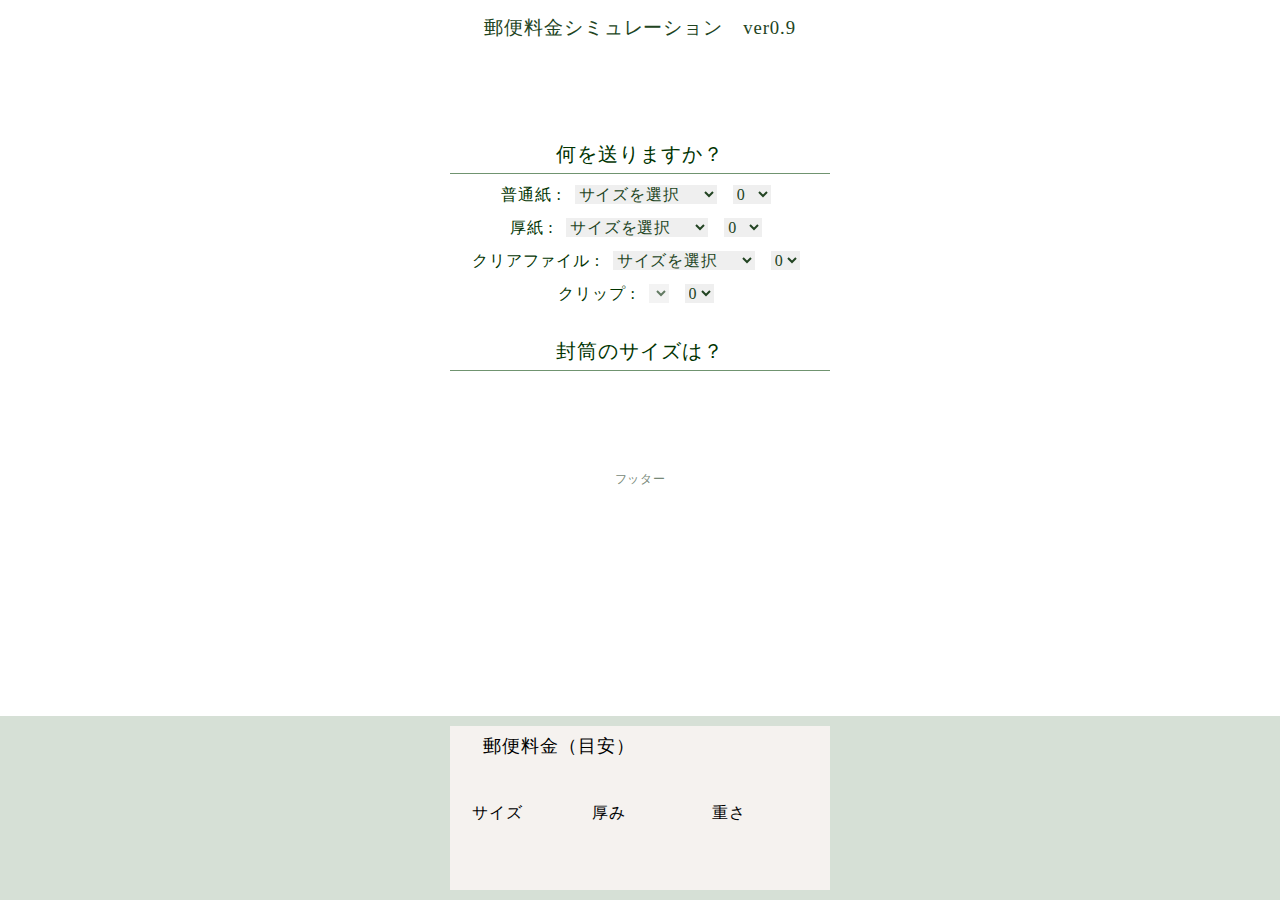
==== commit 4cd76ab1: "20230830-1 displayPostage pre-fix" ====
--- a/index.html
+++ b/index.html
@@ -27,32 +27,34 @@
                 </div>
             </div>
             <div class="footer">
-                <p>Yuuki Kajiyama 2023</p>
+                <p>フッター</p>
             </div>
         </div>
         <div class="simulation-area">
-            <div class="simu-upper">
-                <div class="result-1">
-                    <p>郵便料金<span>（目安）</span></p>
-                    <div id="display-postage"></div>
-                </div>
-                <div class="result-2">
-                    <div id="display-mailtype"></div>
-                    <div id="display-postage-limit"></div>
-                </div>
-            </div>
-            <div class="simu-downer">
-                <div class="simu-size">
-                    <p>サイズ</p>
-                    <div id="display-size-area"></div>
-                </div>
-                <div class="simu-thickness">
-                    <p>厚み</p>
-                    <div id="display-thickness-area"></div>
-                </div>
-                <div class="simu-weight">
-                    <p>重さ</p>
-                    <div id="display-weight-area"></div>
+            <div class="simu-container">
+                <div class="simu-upper">
+                    <div class="result-1">
+                        <p>郵便料金<span>（目安）</span></p>
+                        <div id="display-postage"></div>
+                    </div>
+                    <div class="result-2">
+                        <div id="display-mailtype"></div>
+                        <div id="display-postage-limit"></div>
+                    </div>
+                </div>
+                <div class="simu-downer">
+                    <div class="simu-size">
+                        <p>サイズ</p>
+                        <div id="display-size-area"></div>
+                    </div>
+                    <div class="simu-thickness">
+                        <p>厚み</p>
+                        <div id="display-thickness-area"></div>
+                    </div>
+                    <div class="simu-weight">
+                        <p>重さ</p>
+                        <div id="display-weight-area"></div>
+                    </div>
                 </div>
             </div>
         </div>
@@ -203,7 +205,7 @@
             // 封筒ボタン選択時の処理
             function forResult(){
                 envelopeCalculate();
-                postageCalculate();
+                postalClassify();
             }
 
             function envelopeCalculate(){ // 封筒サイズをサイズ欄に表示する
@@ -213,22 +215,36 @@
                 evlpLongSide = selectedEnvelopeSize.long;
                 evlpShortSide = selectedEnvelopeSize.short;
                 displaySize.textContent = `${evlpLongSide}mm × ${evlpShortSide}mm`;
-                setTimeout(flashOff(displaySize),1000);
-                setTimeout(flashOn(displaySize),1000);
             }
 
 
             // 郵便種別判定処理
-            function postageCalculate() {
+            function postalClassify() {
+                let diplayFee;
                 if (evlpLongSide <= 340 && evlpShortSide <= 250){
                     if (evlpLongSide <= 235 && evlpShortSide <= 120){
                         displayMailType.textContent = `定形郵便物です`;
+                        displayFee = postageCalculate(standardPostageArray, inclTotalWeight);
                     }else{
                         displayMailType.textContent = `定形外・規格内郵便物です`;
+                        displayFee = postageCalculate(nonstandardPostageArray, inclTotalWeight);
                     }
                 }else{
                     displayMailType.textContent = `定形外・規格外郵便物です`;
-                }
+                    displayFee = postageCalculate(extraPostageArray, inclTotalWeight);
+                }
+
+                displayPostage.textContent = `${displayFee} 円`;
+            }
+
+            function postageCalculate(postalClassArray, weight) {
+                const weightForPostageCalc = weight;
+                const array = postalClassArray;
+                for (i = 0; i < array.length; i++){
+                if (weightForPostageCalc <= array[i].weight){
+                    return array[i].fee;
+                };
+            }
             }
 
 
@@ -237,7 +253,7 @@
                 componentsInstances = components.map(data => new Inclusion(data.id, data.label, data.weight, data.thickness, data.havingSize, data.max));
             }
             
-            // // 画面読み込み時に初期化処理を行う
+            // 画面読み込み時に初期化処理を行う
             document.addEventListener('DOMContentLoaded', initialize);
                 
 
--- a/style.css
+++ b/style.css
@@ -11,13 +11,17 @@
 }
 
 :root{
+    /* 色の指定 */
     --main-color: #336633;
     --main-color-rgb: 51,102,51;
     --main-font-dark: #224422;
     --main-font-light: #f5f2ef;
-    --black: #003300;
     --emphasis: #d16b1c;
     --emphasis-rgb: 209,107,28;
+    --black: #003300;
+    --gray: #778877;
+    /* サイズの指定 */
+    --box-width: 380px;
 }
 
 
@@ -41,7 +45,7 @@
 }
 
 .menu-box {
-    width: 380px;
+    width: var(--box-width);
     margin: 100px auto;
 }
 
@@ -127,7 +131,12 @@
     position: fixed;
     bottom: 0;
     z-index: 10;
+}
 
+.simu-container {
+    width: var(--box-width);
+    margin: 0 auto;
+    background-color: var(--main-font-light);
 }
 
 /* 結果表示エリア */
@@ -156,7 +165,9 @@
 
 #display-postage {
     width: 45%;
-    text-align: left;
+    text-align: center;
+    font-size: 24px;
+    font-weight: 400;
 }
 
 .result-2 {
@@ -178,7 +189,10 @@
     height: 80px;
     margin: 7px;
     padding: 0px 5px;
-    background-color: var(--main-font-light);
-    transition: 1s;
 }
 
+/* フッター */
+.footer p{
+    color: var(--gray);
+    font-size: 12px;
+}
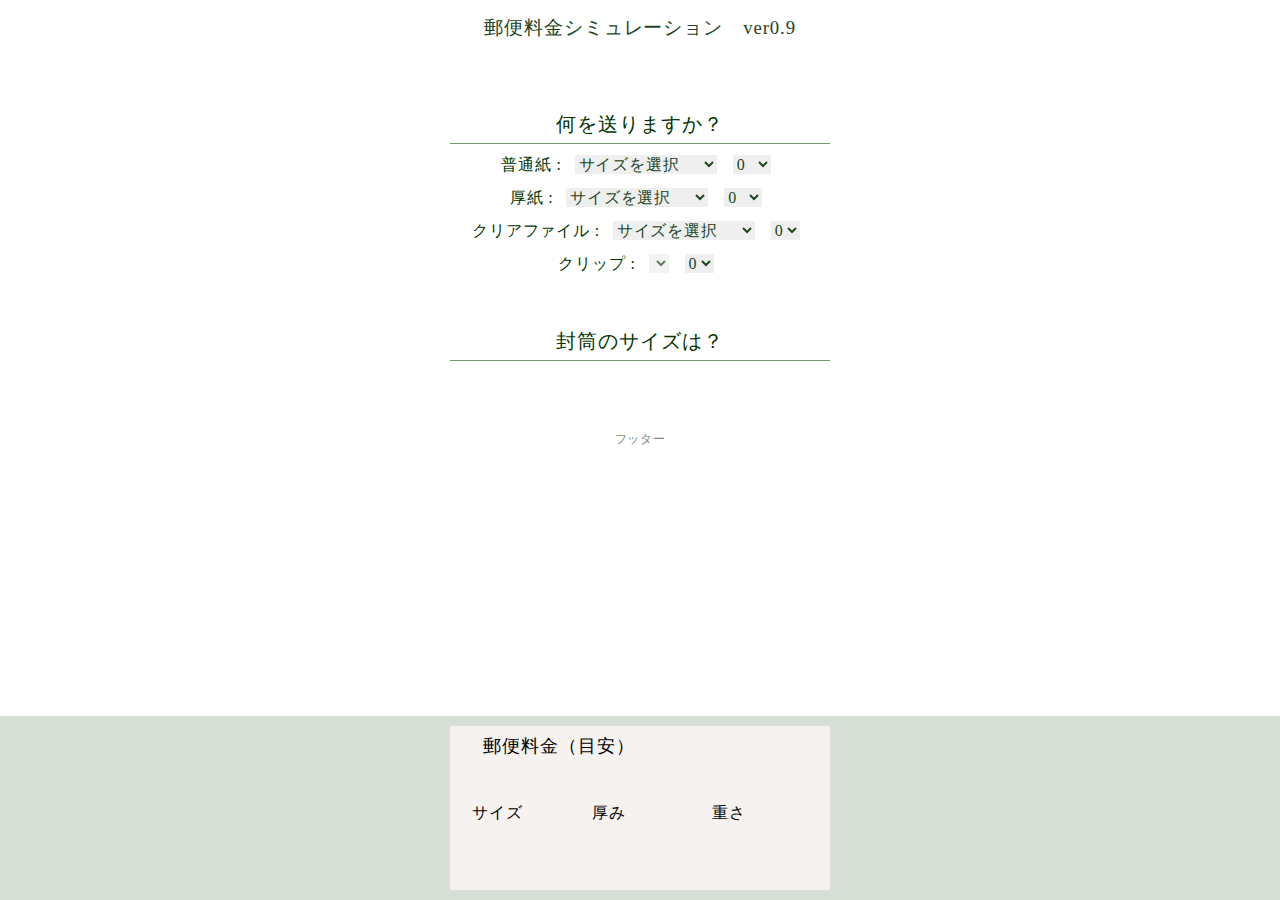
==== commit 2d9d7b13: "20230830-2 determine logic pre-fix" ====
--- a/index.html
+++ b/index.html
@@ -39,7 +39,7 @@
                     </div>
                     <div class="result-2">
                         <div id="display-mailtype"></div>
-                        <div id="display-postage-limit"></div>
+                        <div id="display-weight-limit"></div>
                     </div>
                 </div>
                 <div class="simu-downer">
@@ -64,33 +64,35 @@
             // 封筒ボタン表示用
             const envelopeArea = document.getElementById('envelope-select'); // 封筒
             // シミュレーションエリア表示用
-            const displayMailType = document.getElementById("display-mailtype");
-            const displayPostage = document.getElementById("display-postage");
-            const displaySize = document.getElementById("display-size-area");
-            const displayWeight = document.getElementById("display-weight-area");
-            const displayThickness = document.getElementById("display-thickness-area");
+            const displayMailType = document.getElementById('display-mailtype');
+            const displayPostage = document.getElementById('display-postage');
+            const displayWeightLimit = document.getElementById('display-weight-limit');
+            const displaySize = document.getElementById('display-size-area');
+            const displayWeight = document.getElementById('display-weight-area');
+            const displayThickness = document.getElementById('display-thickness-area');
             
             // 変数定義
             let outerLong, outerShort, evlpLongSide, evlpShortSide;
             let inclTotalWeight, inclTotalThicknes, totalWeight, totalThickness;
             let componentsInstances;
+            let nextWeightLimit;
             
             
             // 内容物のクラス
             class Inclusion {
-                constructor(key, label, weightStandard, thickness, havingSize, max){
+                constructor(key, label, weightStandard, thickness, havingSize, canbeFolded, max){
                     this.key = key;
                     this.label = label;
                     this.basicWeight = weightStandard / (788 * 1091); // 紙の重さを、 kg/四六判(788mm*1091mm)1000枚　→　g/1mm2　に変換する
                     this.totalWeight = 0;
                     this.basicThickness = thickness;
-                    this.thicknessFactor = 1;
+                    this.foldingFactor = 1;
                     this.totalThickness = 0;
                     this.havingSize = havingSize;
                     this.longSide = 0;
                     this.shortSide = 0;
                     this.quantity = 0;
-                    this.quantityMax = max;
+                    this.quantityMax = max; // ドロップダウンメニューの最大値
                     this.createElements(); // インスタンス作成時に画面要素を作成
                     this.attachListeners(); // 作成した画面要素にイベントリスナーを付与
                 }
@@ -132,10 +134,8 @@
                     }
                     div.appendChild(quantityInputMenu);
                     
-                    // 二つor三つ折りラジオボタンを表示
-                    // const foldInto = document.createElement('input');
-                    // foldInto.id = this.key + '-fold';
-                    // div.appendChild(foldInto);
+                    // 二つor三つ折りラジオボタン（実装要検討）
+
                 }
                 
                 attachListeners() {
@@ -154,14 +154,19 @@
                     const selectedPaperSize = paperSizeSelect.value;
                     const quantity = Number(quantitySelect.value);
                     
-                    this.papersize = selectedPaperSize;
-                    this.longSide = sizeStandard[this.papersize].long;
-                    this.shortSide = sizeStandard[this.papersize].short;
-                    this.thicknessFactor = sizeStandard[this.papersize].thicknessFactor;
-                    
+                    if (this.havingSize){
+                        this.papersize = selectedPaperSize;
+                        this.longSide = sizeStandard[this.papersize].long;
+                        this.shortSide = sizeStandard[this.papersize].short;
+                        this.foldingFactor = sizeStandard[this.papersize].foldingFactor;
+                    }else{
+                        this.longSide = 1;
+                        this.shortSide = 1;
+                    }
+
                     this.quantity = quantity;
-                    this.totalWeight= Number((this.basicWeight * this.longSide * this.shortSide * this.thicknessFactor * this.quantity).toFixed(1));
-                    this.totalThickness = Number((this.basicThickness * this.thicknessFactor * quantity).toFixed(1));
+                    this.totalWeight= Number((this.basicWeight * this.longSide * this.shortSide * this.foldingFactor * this.quantity).toFixed(1));
+                    this.totalThickness = Number((this.basicThickness * this.foldingFactor * quantity).toFixed(1));
                     console.log(this.key, this.totalWeight, this.totalThickness)
                     
                     outerLong = componentsInstances.reduce((max, instance) => Math.max(max, instance.longSide), 0);
@@ -197,19 +202,18 @@
                 });
 
                 const envelopeButtons = document.querySelectorAll('.envelope-btn');
-                envelopeButtons.forEach(btns => btns.addEventListener('click', forResult));
+                envelopeButtons.forEach(btns => btns.addEventListener('click', calculatePostage));
 
             }
 
                 
             // 封筒ボタン選択時の処理
-            function forResult(){
-                envelopeCalculate();
+            function calculatePostage(){
+                loadEnvelopDatas();
                 postalClassify();
             }
 
-            function envelopeCalculate(){ // 封筒サイズをサイズ欄に表示する
-                displaySize.textContent = '';
+            function loadEnvelopDatas(){
                 const selectedEnvelopeSize = envelopeData[event.target.id];
                 console.log(selectedEnvelopeSize);
                 evlpLongSide = selectedEnvelopeSize.long;
@@ -217,40 +221,74 @@
                 displaySize.textContent = `${evlpLongSide}mm × ${evlpShortSide}mm`;
             }
 
-
+            
             // 郵便種別判定処理
             function postalClassify() {
                 let diplayFee;
-                if (evlpLongSide <= 340 && evlpShortSide <= 250){
-                    if (evlpLongSide <= 235 && evlpShortSide <= 120){
-                        displayMailType.textContent = `定形郵便物です`;
-                        displayFee = postageCalculate(standardPostageArray, inclTotalWeight);
-                    }else{
-                        displayMailType.textContent = `定形外・規格内郵便物です`;
-                        displayFee = postageCalculate(nonstandardPostageArray, inclTotalWeight);
-                    }
+                
+                if (inclTotalWeight > 4000){ // 4kg超は取扱い不可。除外
+                    displayMailType.textContent = "４ｋｇを超えるものは、手紙ではなくゆうパック等をお使いください";
+                }else if( evlpLongSide > 600 || (evlpLongSide + evlpShortSide + inclTotalThicknes) > 900 ){
+                    displayMailType.textContent = "９０サイズをオーバーしています。ゆうパック等をお使いください";
                 }else{
-                    displayMailType.textContent = `定形外・規格外郵便物です`;
-                    displayFee = postageCalculate(extraPostageArray, inclTotalWeight);
-                }
+                    if(inclTotalWeight > 1000){ // 1kg超は定形外・規格外
+                        displayMailType.textContent = `定形外郵便物・規格外です`;
+                        displayFee = determinePostage(extraPostageArray, inclTotalWeight);
+                    }else if(inclTotalWeight > 50){ // 50g超は定形外
+                        if (evlpLongSide > 340 || evlpShortSide > 250 || inclTotalThicknes > 30){
+                            displayMailType.textContent = `定形外郵便物・規格外です`;
+                            displayFee = determinePostage(extraPostageArray, inclTotalWeight);
+                        }else{
+                            displayMailType.textContent = `定形外郵便物・規格内です`;
+                            displayFee = determinePostage(nonstandardPostageArray, inclTotalWeight);
+                        }   
+                    }else{ //50g以内は大きさで３パターン
+                        if(evlpLongSide > 340 || evlpShortSide > 250 || inclTotalThicknes > 30){
+                            displayMailType.textContent = `定形外郵便物・規格外です`;
+                            displayFee = determinePostage(extraPostageArray, inclTotalWeight);
+                        }else if(evlpLongSide > 235 || evlpShortSide > 120 || inclTotalThicknes > 10){
+                            displayMailType.textContent = `定形外郵便物・規格内です`;
+                            displayFee = determinePostage(nonstandardPostageArray, inclTotalWeight);
+                        }else{
+                            displayMailType.textContent = `定形郵便物です`;
+                            displayFee = determinePostage(standardPostageArray, inclTotalWeight);
+                        };
+                    };
+                };
+    
+                // if (evlpLongSide <= 340 && evlpShortSide <= 250){
+                //     if (evlpLongSide <= 235 && evlpShortSide <= 120){
+                //         displayMailType.textContent = `定形郵便物です`;
+                //         displayFee = determinePostage(standardPostageArray, inclTotalWeight);
+                //     }else{
+                //         displayMailType.textContent = `定形外郵便物・規格内です`;
+                //         displayFee = determinePostage(nonstandardPostageArray, inclTotalWeight);
+                //     }
+                // }else{
+                //     displayMailType.textContent = `定形外郵便物・規格外です`;
+                //     displayFee = determinePostage(extraPostageArray, inclTotalWeight);
+                // }
 
                 displayPostage.textContent = `${displayFee} 円`;
-            }
-
-            function postageCalculate(postalClassArray, weight) {
-                const weightForPostageCalc = weight;
+                displayWeightLimit.textContent = `${nextWeightLimit}ｇまで同一料金です`
+                
+            }
+
+            function determinePostage(postalClassArray, weight) {
+                const weightForDeterminePostage = weight;
                 const array = postalClassArray;
                 for (i = 0; i < array.length; i++){
-                if (weightForPostageCalc <= array[i].weight){
-                    return array[i].fee;
-                };
-            }
+                    if (weightForDeterminePostage <= array[i].weightLimit){
+                        nextWeightLimit = array[i].weightLimit;
+                        return array[i].fee;
+                    };
+                }
             }
 
 
             // 初期化処理　配列データより、インスタンスを作成する
             function initialize() {
-                componentsInstances = components.map(data => new Inclusion(data.id, data.label, data.weight, data.thickness, data.havingSize, data.max));
+                componentsInstances = inclusions.map(data => new Inclusion(data.id, data.label, data.weight, data.thickness, data.havingSize, data.canbeFolded, data.max));
             }
             
             // 画面読み込み時に初期化処理を行う
--- a/style.css
+++ b/style.css
@@ -46,11 +46,11 @@
 
 .menu-box {
     width: var(--box-width);
-    margin: 100px auto;
+    margin: 70px auto;
 }
 
 .input-area {
-    margin: 30px 0px;
+    margin: 50px 0px;
 }
 
 .input-area h2 {
@@ -92,7 +92,7 @@
     height: 36px;
     width: 84px;
     margin: 5px;
-    border-radius: 7px;
+    border-radius: 10px;
     border: 1px solid var(--main-font-dark);
     background-color: var(--main-font-light);
     color: var(--main-font-dark);
